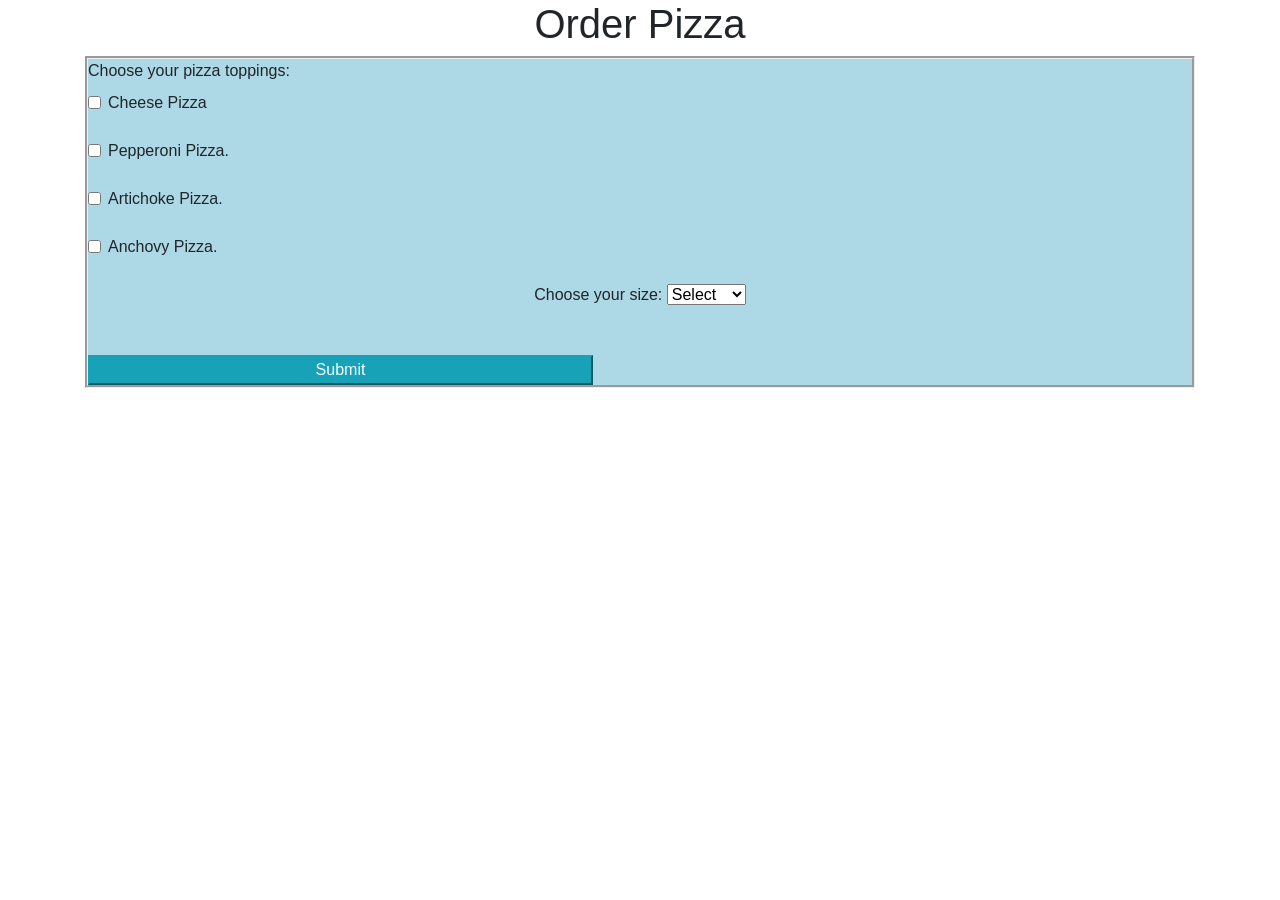
==== idex.html @ 42dab852 "html file for Pizza Order." ====
<!DOCTYPE html>
<html>
  <head>
    <title>Order Pizza</title>
    <link href="css/bootstrap.css" rel="stylesheet" type="text/css">
    <link href="css/styles.css" rel="stylesheet" type="text/css">
    <script src="js/jquery-3.4.1.js"></script>
    <script src="js/scripts.js"></script>
  </head>
  <body>
    <div class="container">
      <h1>Order Pizza</h1>
      <form id ="formID">
        <label for="">Choose your pizza toppings:</label><br>
        <div class="from-group">
        <div class="form-check">
          <input type="checkbox" class="form-check-input" name="pizza" value="cheese">
          <label class="form-check-label">Cheese Pizza</label>
          </div><br>

        <div class="form-check">
          <input type="checkbox" class="form-check-input" name="pizza" value="pepperoni">
          <label class="form-check-label">Pepperoni Pizza.</label>
          </div><br>

        <div class="form-check">
          <input type="checkbox" class="form-check-input" name="pizza" value="artichoke">
          <label class="form-check-label">Artichoke Pizza.</label>
          </div><br>

        <div class="form-check">
          <input type="checkbox" class="form-check-input" name="pizza" value="anchovy">
          <label class="form-check-label">Anchovy Pizza.</label>
          </div><br>
       </div>
        <div class="form-group">
          <label for="">Choose your size:</label>
          <select class="from-control" id="sizeID" name="">
            <option value="">Select</option>
            <option value="small">Small</option>
            <option value="medium">Medium</option>
            <option value="large">Large</option>
          </select>
        </div><br>
        <button type="submit" class="btn-info" name="button" id="buttonID">Submit</button>
      </form>

    </div>
  </body>
</html>
---- css/styles.css ----
#buttonID{
  width: 505px
  

}
#formID{
  background-color: lightblue;
  border-style:groove;
  border-width: medium;
}
h1{
  text-align: center;
}
.form-group{
  text-align: center;
}
.form-check-label{
  text-align: center;
}
#sizeID{
  with:300px;
}
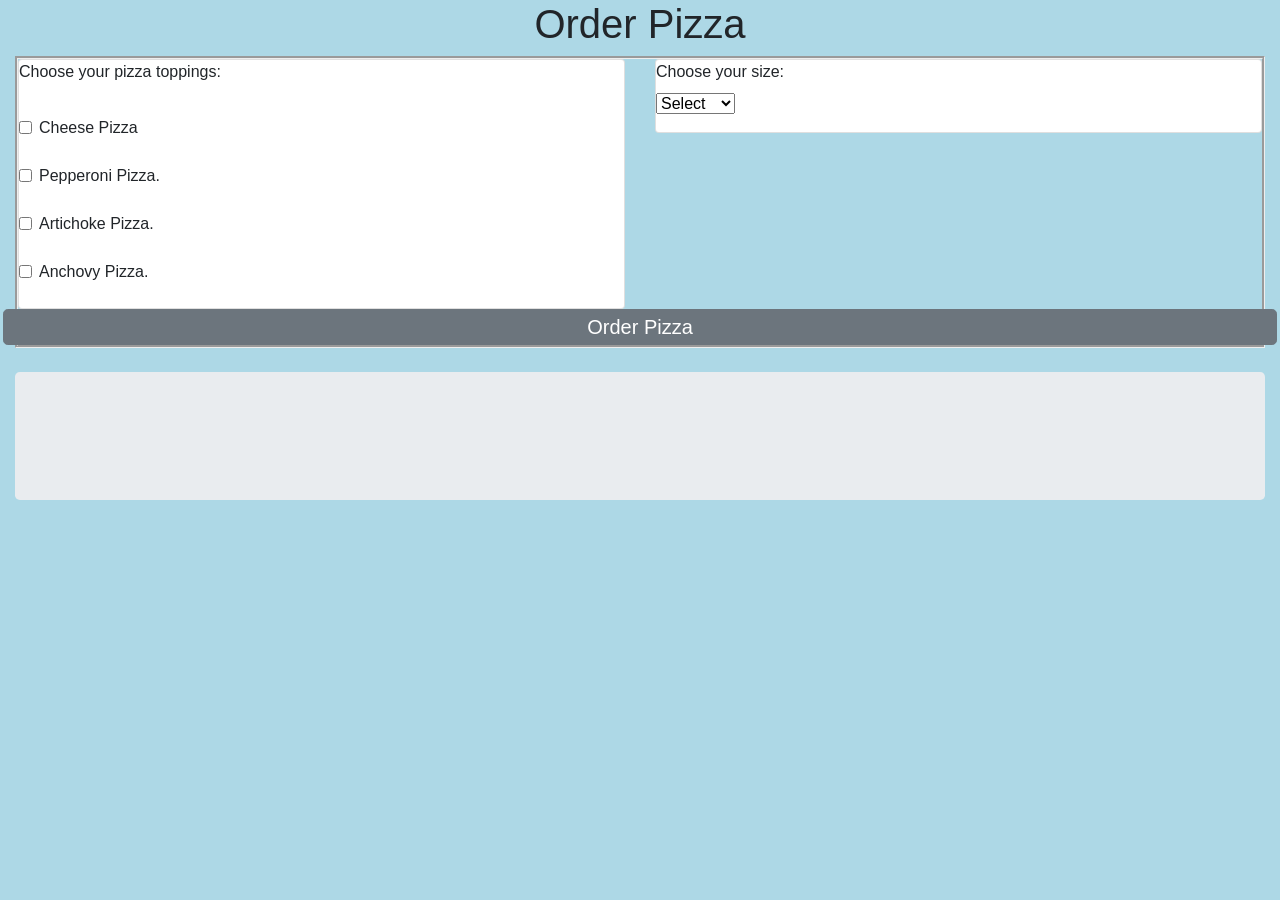
==== commit 5a47d1f3: "add README.md file" ====
--- a/idex.html
+++ b/idex.html
@@ -8,43 +8,54 @@
     <script src="js/scripts.js"></script>
   </head>
   <body>
-    <div class="container">
-      <h1>Order Pizza</h1>
+    <h1>Order Pizza</h1>
+    <div class="container-fluid">
       <form id ="formID">
-        <label for="">Choose your pizza toppings:</label><br>
-        <div class="from-group">
-        <div class="form-check">
-          <input type="checkbox" class="form-check-input" name="pizza" value="cheese">
-          <label class="form-check-label">Cheese Pizza</label>
-          </div><br>
+      <div class="row">
+        <div class="col-md-6">
+          <div class="card">
+            <label for="">Choose your pizza toppings:</label><br>
+            <div class="from-group">
+             <div class="form-check">
+             <input type="checkbox" class="form-check-input" name="pizza" value="Cheese">
+             <label class="form-check-label">Cheese Pizza</label>
+             </div><br>
 
-        <div class="form-check">
-          <input type="checkbox" class="form-check-input" name="pizza" value="pepperoni">
-          <label class="form-check-label">Pepperoni Pizza.</label>
-          </div><br>
+              <div class="form-check">
+              <input type="checkbox" class="form-check-input" name="pizza" value="Pepperoni">
+              <label class="form-check-label">Pepperoni Pizza.</label>
+              </div><br>
 
-        <div class="form-check">
-          <input type="checkbox" class="form-check-input" name="pizza" value="artichoke">
-          <label class="form-check-label">Artichoke Pizza.</label>
-          </div><br>
+              <div class="form-check">
+              <input type="checkbox" class="form-check-input" name="pizza" value="Artichoke">
+              <label class="form-check-label">Artichoke Pizza.</label>
+              </div><br>
 
-        <div class="form-check">
-          <input type="checkbox" class="form-check-input" name="pizza" value="anchovy">
-          <label class="form-check-label">Anchovy Pizza.</label>
-          </div><br>
+              <div class="form-check">
+              <input type="checkbox" class="form-check-input" name="pizza" value="Anchovy">
+              <label class="form-check-label">Anchovy Pizza.</label>
+              </div><br>
+           </div>
+           </div>
+           </div>
+           <div class="col-md-6">
+           <div class="card">
+           <div class="form-group">
+              <label for="">Choose your size:</label><br>
+              <select class="from-control" id="sizeID" name="">
+              <option value="">Select</option>
+              <option value="small">Small</option>
+              <option value="medium">Medium</option>
+              <option value="large">Large</option>
+            </select>
+          </div>
+          </div>
+          </div>
+        <button type="submit" class="btn btn-secondary btn-lg btn-block" name="button" id="buttonID">Order Pizza</button><br>
        </div>
-        <div class="form-group">
-          <label for="">Choose your size:</label>
-          <select class="from-control" id="sizeID" name="">
-            <option value="">Select</option>
-            <option value="small">Small</option>
-            <option value="medium">Medium</option>
-            <option value="large">Large</option>
-          </select>
-        </div><br>
-        <button type="submit" class="btn-info" name="button" id="buttonID">Submit</button>
-      </form>
-
+     </form><br>
+     <div id="output" class="jumbotron">
+    </div>
     </div>
   </body>
 </html>
--- a/css/styles.css
+++ b/css/styles.css
@@ -1,22 +1,17 @@
-#buttonID{
-  width: 505px
-  
 
-}
-#formID{
-  background-color: lightblue;
+ #formID{
   border-style:groove;
   border-width: medium;
 }
 h1{
   text-align: center;
 }
-.form-group{
-  text-align: center;
+#buttonID{
+  padding: 2px;
+  border-style: solid;
+  position: relative;
+
 }
-.form-check-label{
-  text-align: center;
+body{
+  background-color: lightblue;
 }
-#sizeID{
-  with:300px;
-}
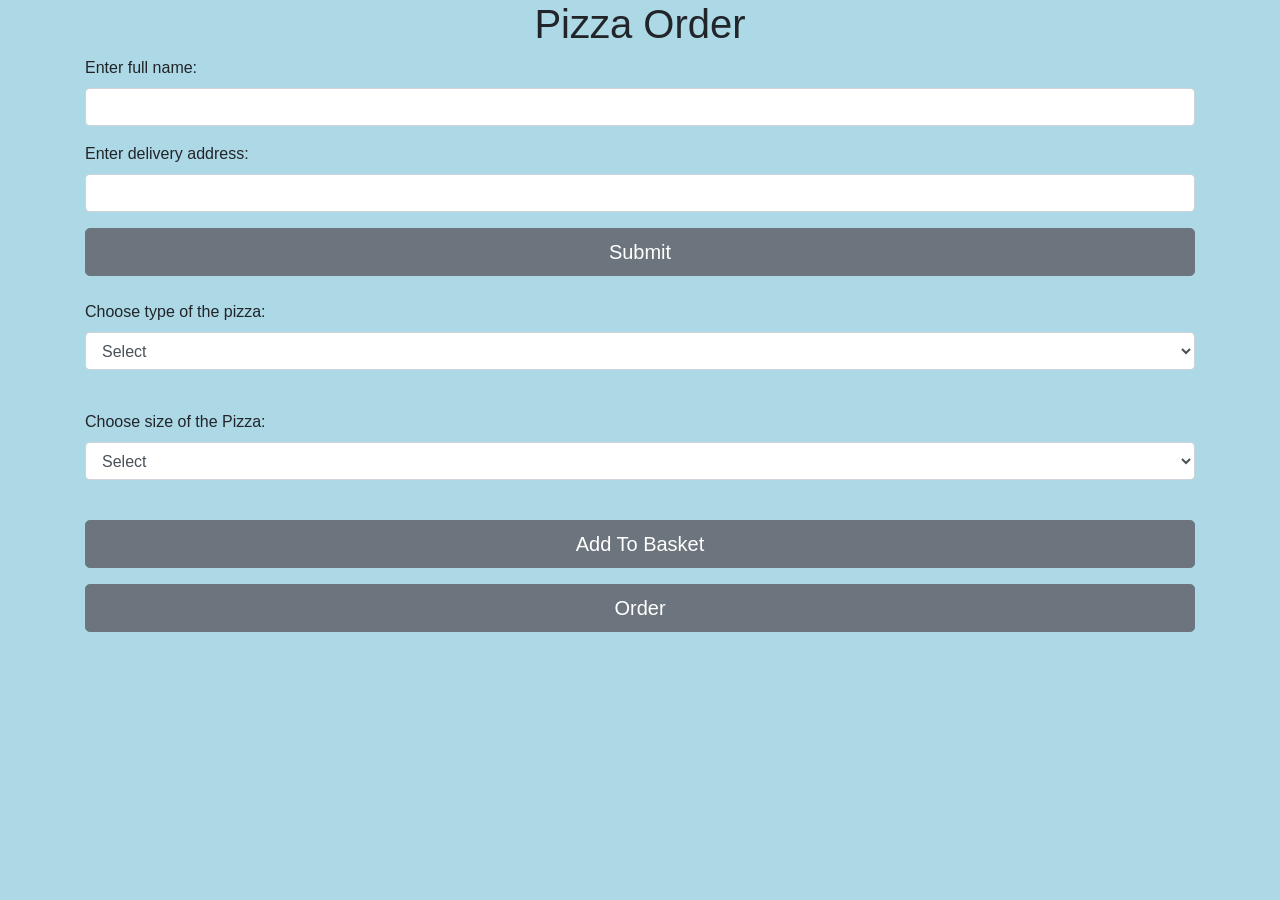
==== commit 8b7183eb: "Final project about Order Pizza." ====
--- a/idex.html
+++ b/idex.html
@@ -1,61 +1,62 @@
-<!DOCTYPE html>
 <html>
-  <head>
-    <title>Order Pizza</title>
-    <link href="css/bootstrap.css" rel="stylesheet" type="text/css">
-    <link href="css/styles.css" rel="stylesheet" type="text/css">
-    <script src="js/jquery-3.4.1.js"></script>
-    <script src="js/scripts.js"></script>
-  </head>
-  <body>
-    <h1>Order Pizza</h1>
-    <div class="container-fluid">
-      <form id ="formID">
-      <div class="row">
-        <div class="col-md-6">
-          <div class="card">
-            <label for="">Choose your pizza toppings:</label><br>
-            <div class="from-group">
-             <div class="form-check">
-             <input type="checkbox" class="form-check-input" name="pizza" value="Cheese">
-             <label class="form-check-label">Cheese Pizza</label>
-             </div><br>
+    <head>
+        <title>Pizza Order</title>
+        <link rel="stylesheet" href="css/bootstrap.css">
+        <link rel="stylesheet" href="css/styles.css">
+        <script src="js/jquery-3.4.1.js"></script>
+        <script src="js/scripts.js"></script>
+    </head>
+    <body>
+        <h1>Pizza Order</h1>
+        <div class="container">
+            
+                 <!-- full name text box -->
+                 <div class=form-group>
+                        <label for="">Enter full name:</label>
+                        <input type="text" id="fullNameID" class="form-control">
+                    </div>
+                    <!-- address text box -->
+                 <div class=form-group>
+                        <label for="">Enter delivery address:</label>
+                        <input type="text" id="addressID" class="form-control">
+                 </div>
+                    <button onclick="addressAndName()" id="adID" class="btn btn-secondary btn-lg btn-block">Submit</button></br>
+            
+            <form action="" id="formID" name="formName">
+                <!-- Type of pizza select box -->
+                <div class="form-group">
+                    <label for="">Choose type of the pizza:</label>
+                    <select name="pizzaType" id="pizzaTypeID" class="form-control">
+                        <option value="" selected>Select</option>
+                        <option value="cheesePizza">Cheese Pizza</option>
+                        <option value="pepperoniPizza">Pepporeni Pizza</option>
+                        <option value="artichokePizza">Artichoke Pizza</option>
+                    </select>
+                </div></br>
+                <!-- Size of pizza select box -->
+                <div class="form-group">
+                    <label for="">Choose size of the Pizza:</label>
+                        <select name="sizeName" id="sizeID" class="form-control">
+                            <option value=""selected>Select</option>
+                            <option value="small">Small Pizza</option>
+                            <option value="medium">Medium Pizza</option>
+                            <option value="large">Large Pizza</option>
+                        </select>
+                </div></br>
 
-              <div class="form-check">
-              <input type="checkbox" class="form-check-input" name="pizza" value="Pepperoni">
-              <label class="form-check-label">Pepperoni Pizza.</label>
-              </div><br>
+                
 
-              <div class="form-check">
-              <input type="checkbox" class="form-check-input" name="pizza" value="Artichoke">
-              <label class="form-check-label">Artichoke Pizza.</label>
-              </div><br>
+                <button onclick="addOrders()" type="button" class="btn btn-secondary btn-lg btn-block" id="buttonID">
+                    Add To Basket
+                </button>
+                
+            </form>
+            <button onclick="placeOrder()" id="secondID" class="btn btn-secondary btn-lg btn-block">Order</button></br>
+        </div>
+        <div id="output" class="jumbotron">
 
-              <div class="form-check">
-              <input type="checkbox" class="form-check-input" name="pizza" value="Anchovy">
-              <label class="form-check-label">Anchovy Pizza.</label>
-              </div><br>
-           </div>
-           </div>
-           </div>
-           <div class="col-md-6">
-           <div class="card">
-           <div class="form-group">
-              <label for="">Choose your size:</label><br>
-              <select class="from-control" id="sizeID" name="">
-              <option value="">Select</option>
-              <option value="small">Small</option>
-              <option value="medium">Medium</option>
-              <option value="large">Large</option>
-            </select>
-          </div>
-          </div>
-          </div>
-        <button type="submit" class="btn btn-secondary btn-lg btn-block" name="button" id="buttonID">Order Pizza</button><br>
-       </div>
-     </form><br>
-     <div id="output" class="jumbotron">
-    </div>
-    </div>
-  </body>
-</html>
+        </div>
+        <label id="outputPrice">
+    </label>
+    </body>
+</html>
--- a/css/styles.css
+++ b/css/styles.css
@@ -1,17 +1,15 @@
-
- #formID{
-  border-style:groove;
-  border-width: medium;
+#output{
+  display:none;
 }
 h1{
   text-align: center;
 }
-#buttonID{
-  padding: 2px;
-  border-style: solid;
-  position: relative;
-
+#outputPrice{
+  display: none;
+  color: red;
+  text-align: center;
+  
 }
 body{
   background-color: lightblue;
-}
+}
